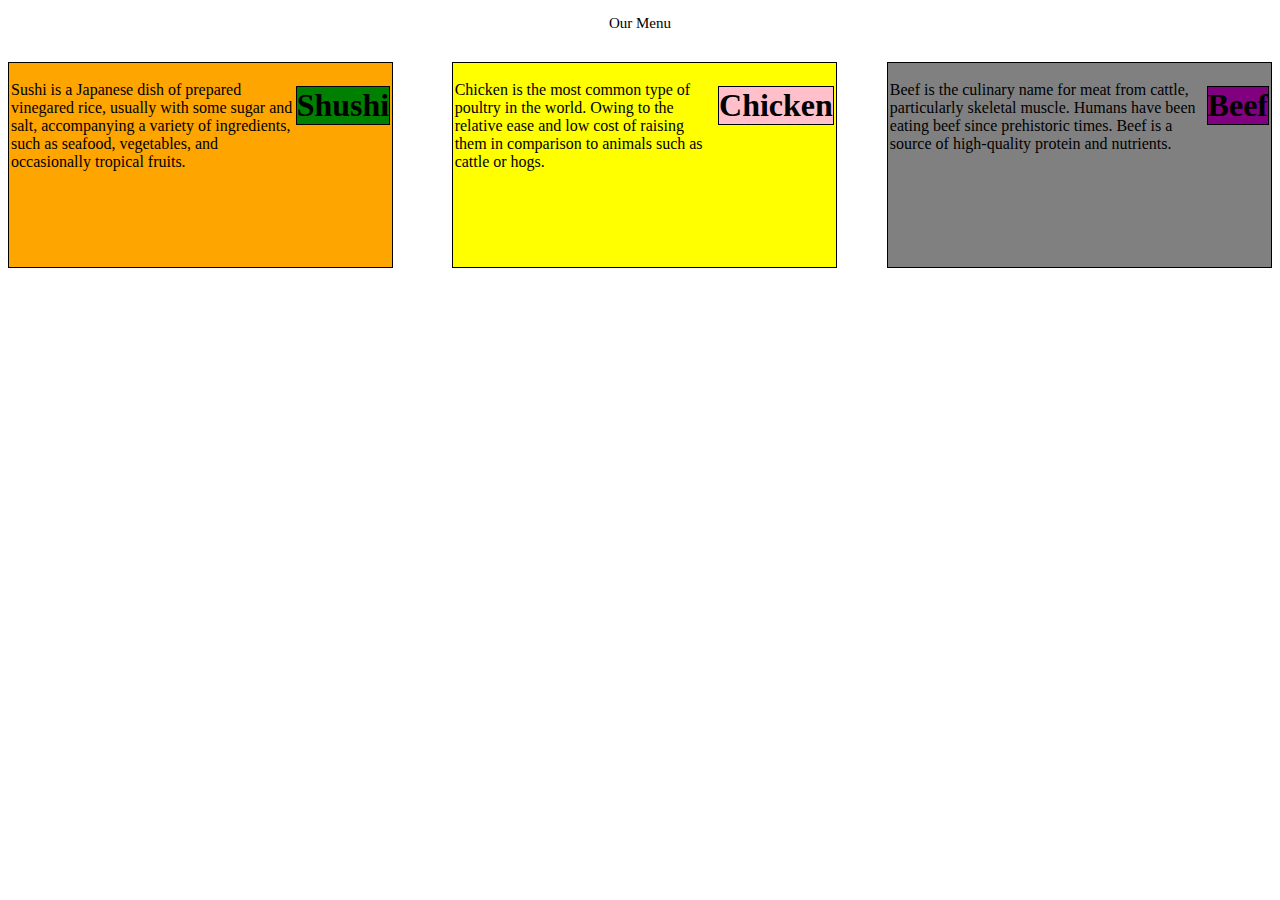
==== index.html @ 3b135f05 "Rename module-2.html to index.html" ====
<!DOCTYPE html>
<html>
<head>
	<meta charset="utf-8">
	<meta name="viewport" content="width=device-width, initial-scle=1">
	<title>module-2 assignment</title>
	<link rel="stylesheet" type="text/css" href="style2.css">
</head>
<body>
<p class="p">Our Menu</p>
<div class="one">
	<h1>Beef</h1>
	<p>Beef is the culinary name for meat from cattle, particularly skeletal muscle. Humans have been eating beef since prehistoric times. Beef is a source of high-quality protein and nutrients.</p>
</div>

<div class="two">
	<h1>Chicken</h1>
	<p>Chicken is the most common type of poultry in the world. Owing to the relative ease and low cost of raising them in comparison to animals such as cattle or hogs.</p>	
</div>

<div class="three">
	<h1>Shushi</h1>
	<p>Sushi is a Japanese dish of prepared vinegared rice, usually with some sugar and salt, accompanying a variety of ingredients, such as seafood, vegetables, and occasionally tropical fruits.</p>
</div>
</body>
</html>
---- style2.css ----
.p{
	text-align: center;
	font-size: 15px;
}

.one{
	margin-top: 15px;
	float: right;
	width: 25%;
	height: 200px;
	background-color: grey;
	border: 1px solid black;
	padding: 2px;
}
.one>h1{
	float: right;
	border:1px solid black;
	background-color: purple;
}

.two{
	margin-top: 15px;
	margin-right: 50px;
	float: right;
	padding: 2px;
	width: 25%;
	height: 200px;
	background-color: yellow;
	border: 1px solid black;
}
.two>h1{
	float: right;
	border:1px solid black;
	background-color: pink;
}

.three{
	margin-top: 15px;
	float: left;
	width: 25%;
	height: 200px;
	background-color: orange;
	border: 1px solid black;
	padding: 2px;
}
.three>h1{
	float: right;
	border:1px solid black;
	background-color: green;
}

@media (min-width: 1200px){
	.one .two .three {
		float: left;
	}
	.one{
		width: 30%;
	}
	.two
	{
		width: 30%;
	}
	.three
	{
		width: 30%;
	}
}

@media(min-width: 768px) and (max-width: 992px){
	.one .two .three {
		float: left;
	}
	.one{
		width: 40%;
		
	}
	.two
	{
		width: 40%;
		margin-right: 100px;
	}
	.three
	{
		width: 100%;
	}
}

@media(max-width: 767px){
	.one .two .three {
		float: left;
	}
	.one{
		width: 100%;
		float: left;
	}
	.two
	{
		width: 100%;
		float: left;
	}
	.three
	{
		width: 100%;
		float: left;
	}
}
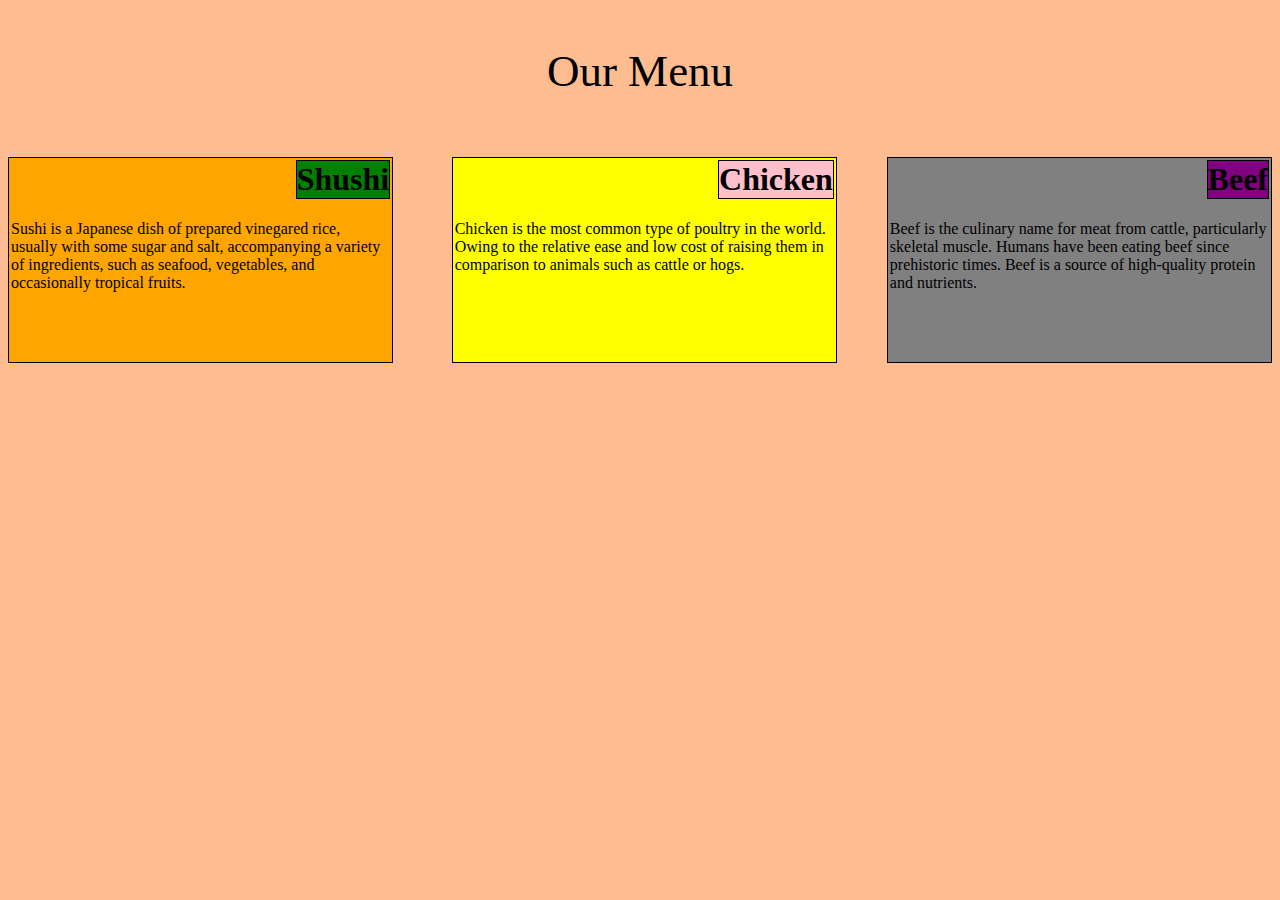
==== commit aac101a6: "Update index.html" ====
--- a/index.html
+++ b/index.html
@@ -10,17 +10,17 @@
 <p class="p">Our Menu</p>
 <div class="one">
 	<h1>Beef</h1>
-	<p>Beef is the culinary name for meat from cattle, particularly skeletal muscle. Humans have been eating beef since prehistoric times. Beef is a source of high-quality protein and nutrients.</p>
+	<section class="sec">Beef is the culinary name for meat from cattle, particularly skeletal muscle. Humans have been eating beef since prehistoric times. Beef is a source of high-quality protein and nutrients.</section>
 </div>
 
 <div class="two">
 	<h1>Chicken</h1>
-	<p>Chicken is the most common type of poultry in the world. Owing to the relative ease and low cost of raising them in comparison to animals such as cattle or hogs.</p>	
+	<section class="sec">Chicken is the most common type of poultry in the world. Owing to the relative ease and low cost of raising them in comparison to animals such as cattle or hogs.</section>	
 </div>
 
 <div class="three">
 	<h1>Shushi</h1>
-	<p>Sushi is a Japanese dish of prepared vinegared rice, usually with some sugar and salt, accompanying a variety of ingredients, such as seafood, vegetables, and occasionally tropical fruits.</p>
+	<section class="sec">Sushi is a Japanese dish of prepared vinegared rice, usually with some sugar and salt, accompanying a variety of ingredients, such as seafood, vegetables, and occasionally tropical fruits.</section>
 </div>
 </body>
 </html>
--- a/style2.css
+++ b/style2.css
@@ -1,8 +1,15 @@
+body{
+	background-color: #febc91;
+}
 .p{
 	text-align: center;
-	font-size: 15px;
+	font-size: 45px;
 }
 
+.sec
+{
+	margin-top: 60px;
+}
 .one{
 	margin-top: 15px;
 	float: right;
@@ -16,6 +23,9 @@
 	float: right;
 	border:1px solid black;
 	background-color: purple;
+	margin-top: 0px;
+	margin-bottom: 0px;
+
 }
 
 .two{
@@ -32,6 +42,8 @@
 	float: right;
 	border:1px solid black;
 	background-color: pink;
+	margin-top: 0px;
+	margin-bottom: 0px;
 }
 
 .three{
@@ -47,6 +59,8 @@
 	float: right;
 	border:1px solid black;
 	background-color: green;
+	margin-top: 0px;
+	margin-bottom: 0px;
 }
 
 @media (min-width: 1200px){
@@ -103,4 +117,4 @@
 		width: 100%;
 		float: left;
 	}
-}+}
